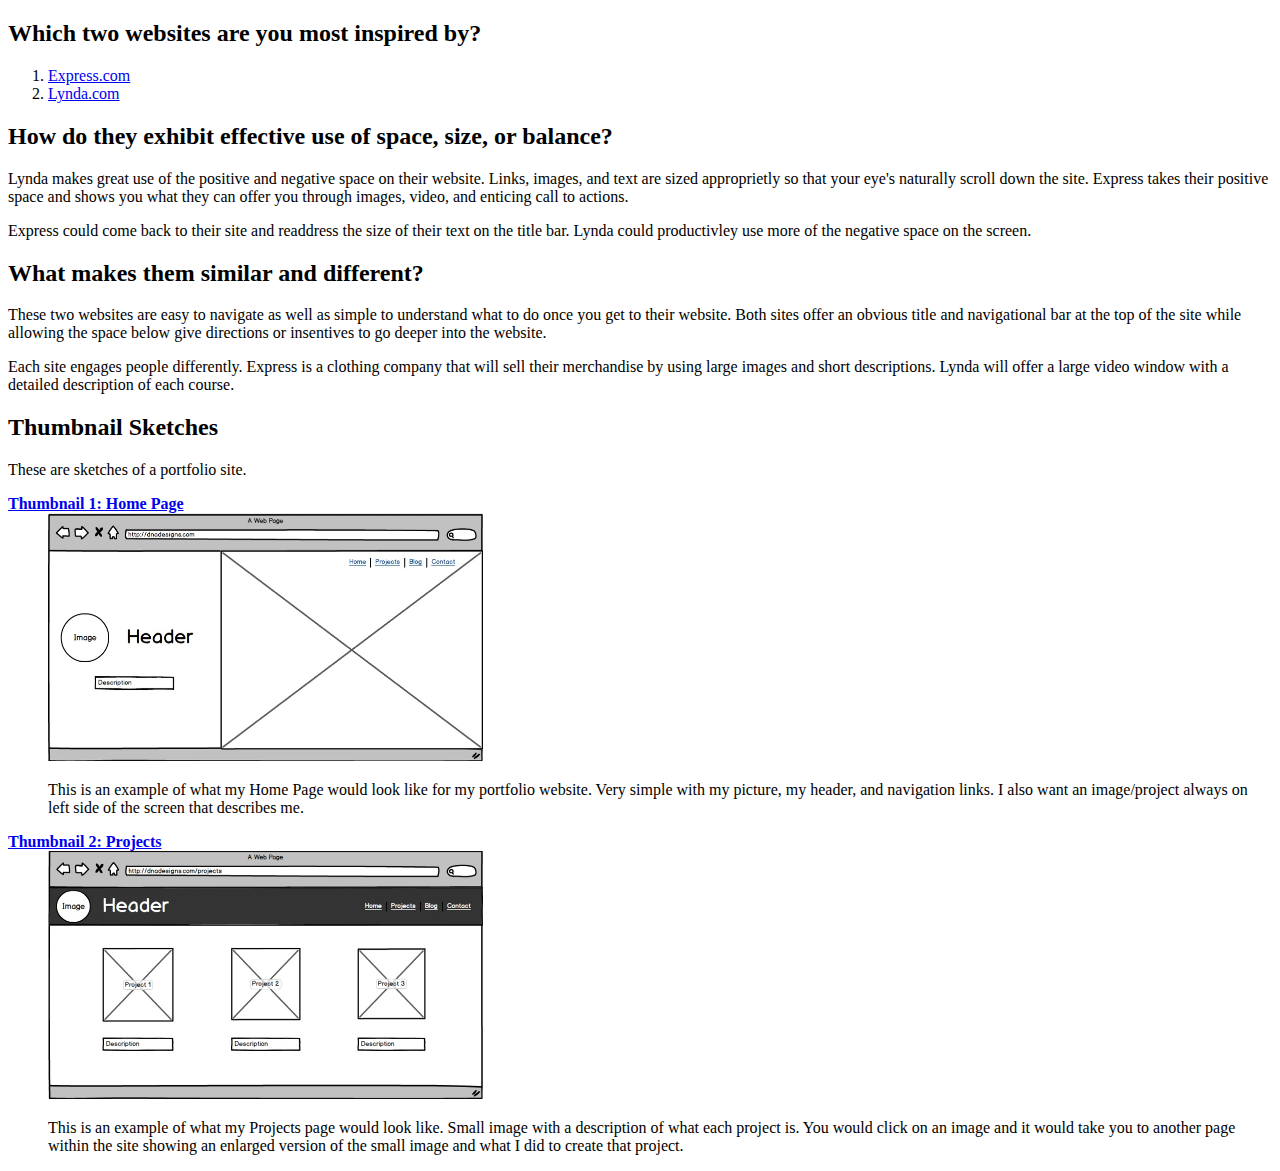
==== Unit2Project/index.html @ 4d145cd4 "Unit 2" ====
<!DOCTYPE html>
<html>
	<head>
		<title>Unit 2</title>
		
	</head>

	<body>
		<h2>Which two websites are you most inspired by?</h2>
			<ol>
				<li><a href="http://www.express.com/" target="_blank">Express.com</a></li>
				<li><a href="http://www.lynda.com/" target="_blank">Lynda.com</a></li>
			</ol>

		<h2>How do they exhibit effective use of space, size, or balance?</h2>

			<p>Lynda makes great use of the positive and negative space on their website. Links, images, and text are sized approprietly so that your eye's naturally scroll down the site. Express takes their positive space and shows you what they can offer you through images, video, and enticing call to actions.</p>

			<p>Express could come back to their site and readdress the size of their text on the title bar. Lynda could productivley use more of the negative space on the screen. 

		<h2>What makes them similar and different?</h2>

			<p>These two websites are easy to navigate as well as simple to understand what to do once you get to their website. Both sites offer an obvious title and navigational bar at the top of the site while allowing the space below give directions or insentives to go deeper into the website.</p>

			<p>Each site engages people differently. Express is a clothing company that will sell their merchandise by using large images and short descriptions. Lynda will offer a large video window with a detailed description of each course.</p>


		<h2>Thumbnail Sketches</h2>

		These are sketches of a portfolio site.

		<dl>
			<dt><strong><a href="images/Thumbnail_Home_Page.jpg">Thumbnail 1: Home Page</a></strong></dt>
			<dd><img src="images/Thumbnail_Home_Page.jpg" alt="Thumbnail 1: Home Page" style="width: 435px;height: 248px">
			<dd><p>This is an example of what my Home Page would look like for my portfolio website. Very simple with my picture, my header, and navigation links. I also want an image/project always on left side of the screen that describes me.</dd></p>
		</dl>	
		
		<dl>
			<dt><strong><a href="images/Thumbnail_Projects.jpg"> Thumbnail 2: Projects</a></strong></dt>
			<dd><img src="images/Thumbnail_Projects.jpg" alt="Thumbnail 2: Projects" style="width: 435px;height: 248px">
			<dd><p>This is an example of what my Projects page would look like. Small image with a description of what each project is. You would click on an image and it would take you to another page within the site showing an enlarged version of the small image and what I did to create that project.</dd></p>
		</dl>
	</body>
</html>
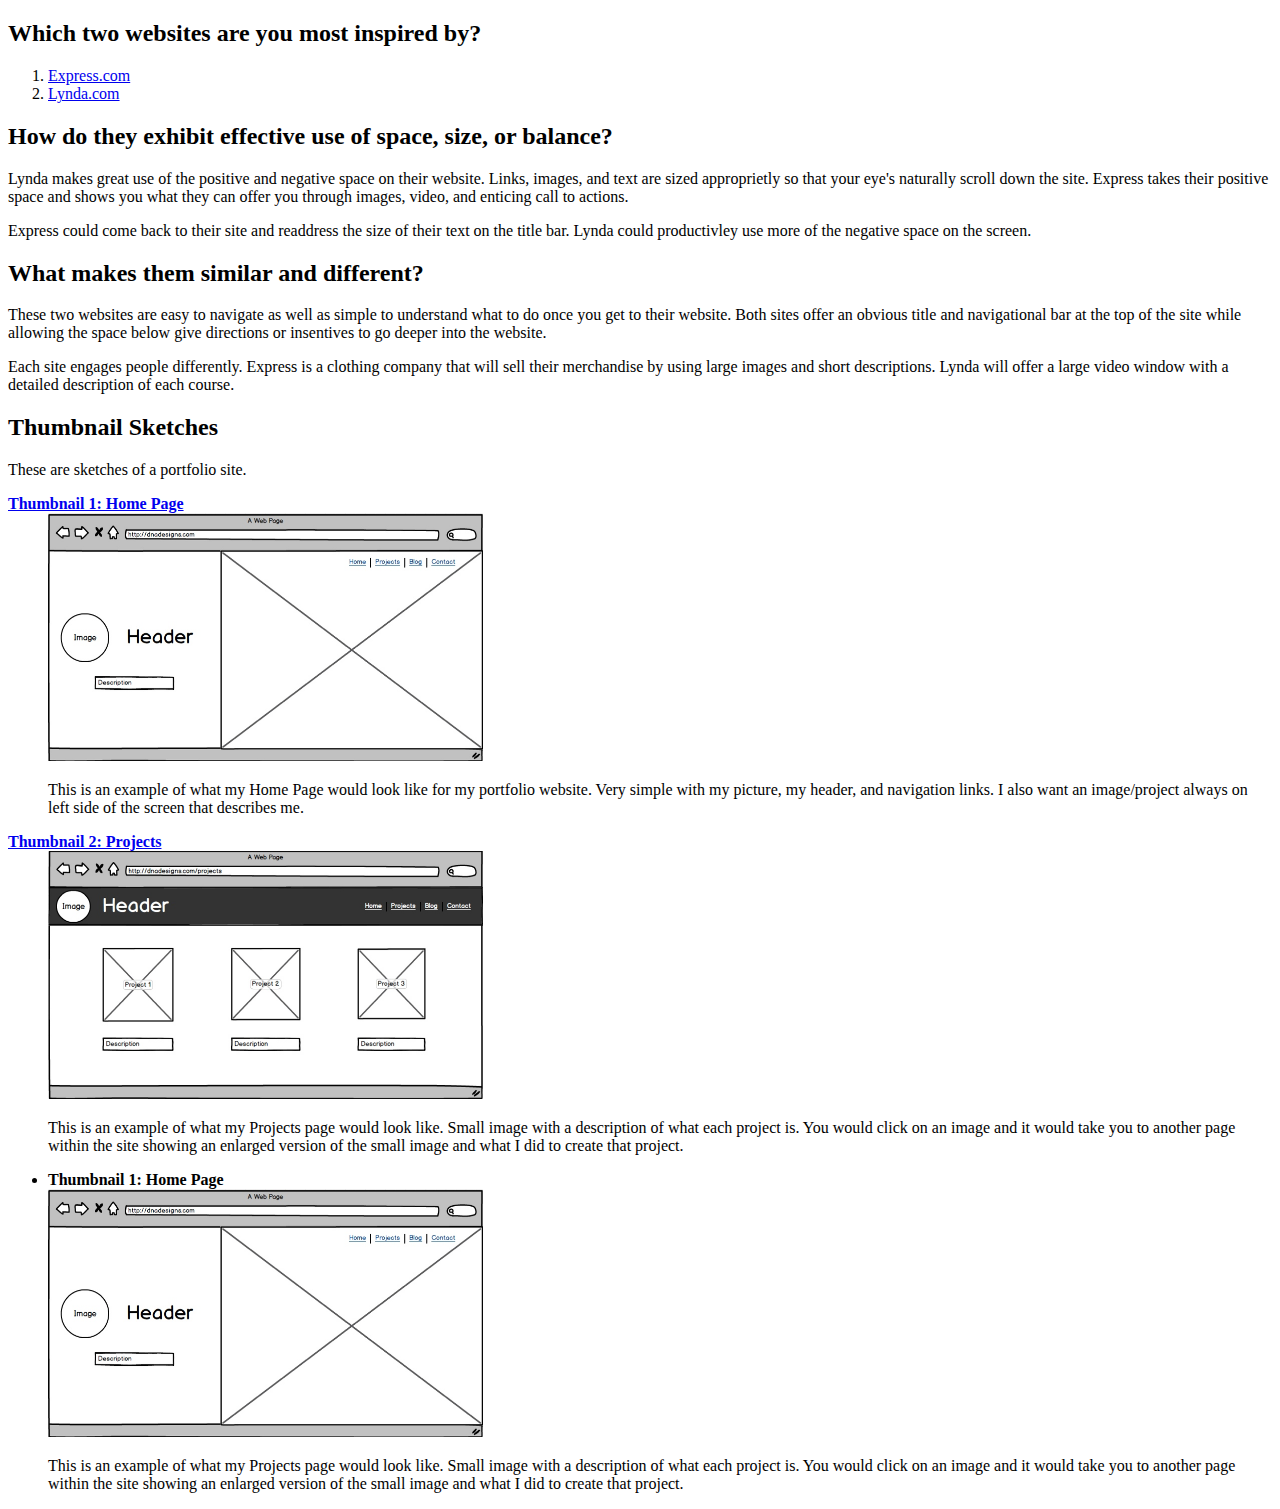
==== commit 723a46be: "playing around with unit 2" ====
--- a/Unit2Project/index.html
+++ b/Unit2Project/index.html
@@ -40,5 +40,10 @@
 			<dd><img src="images/Thumbnail_Projects.jpg" alt="Thumbnail 2: Projects" style="width: 435px;height: 248px">
 			<dd><p>This is an example of what my Projects page would look like. Small image with a description of what each project is. You would click on an image and it would take you to another page within the site showing an enlarged version of the small image and what I did to create that project.</dd></p>
 		</dl>
+		<ul>
+			<li><strong>Thumbnail 1: Home Page</strong><br>
+			<img src="images/Thumbnail_Home_Page.jpg" alt="Thumbnail 1: Home Page" style="width: 435px;height: 248px"><br><p>This is an example of what my Projects page would look like. Small image with a description of what each project is. You would click on an image and it would take you to another page within the site showing an enlarged version of the small image and what I did to create that project.</p>
+			</li>
+		</ul>
 	</body>
-</html>+</html>
